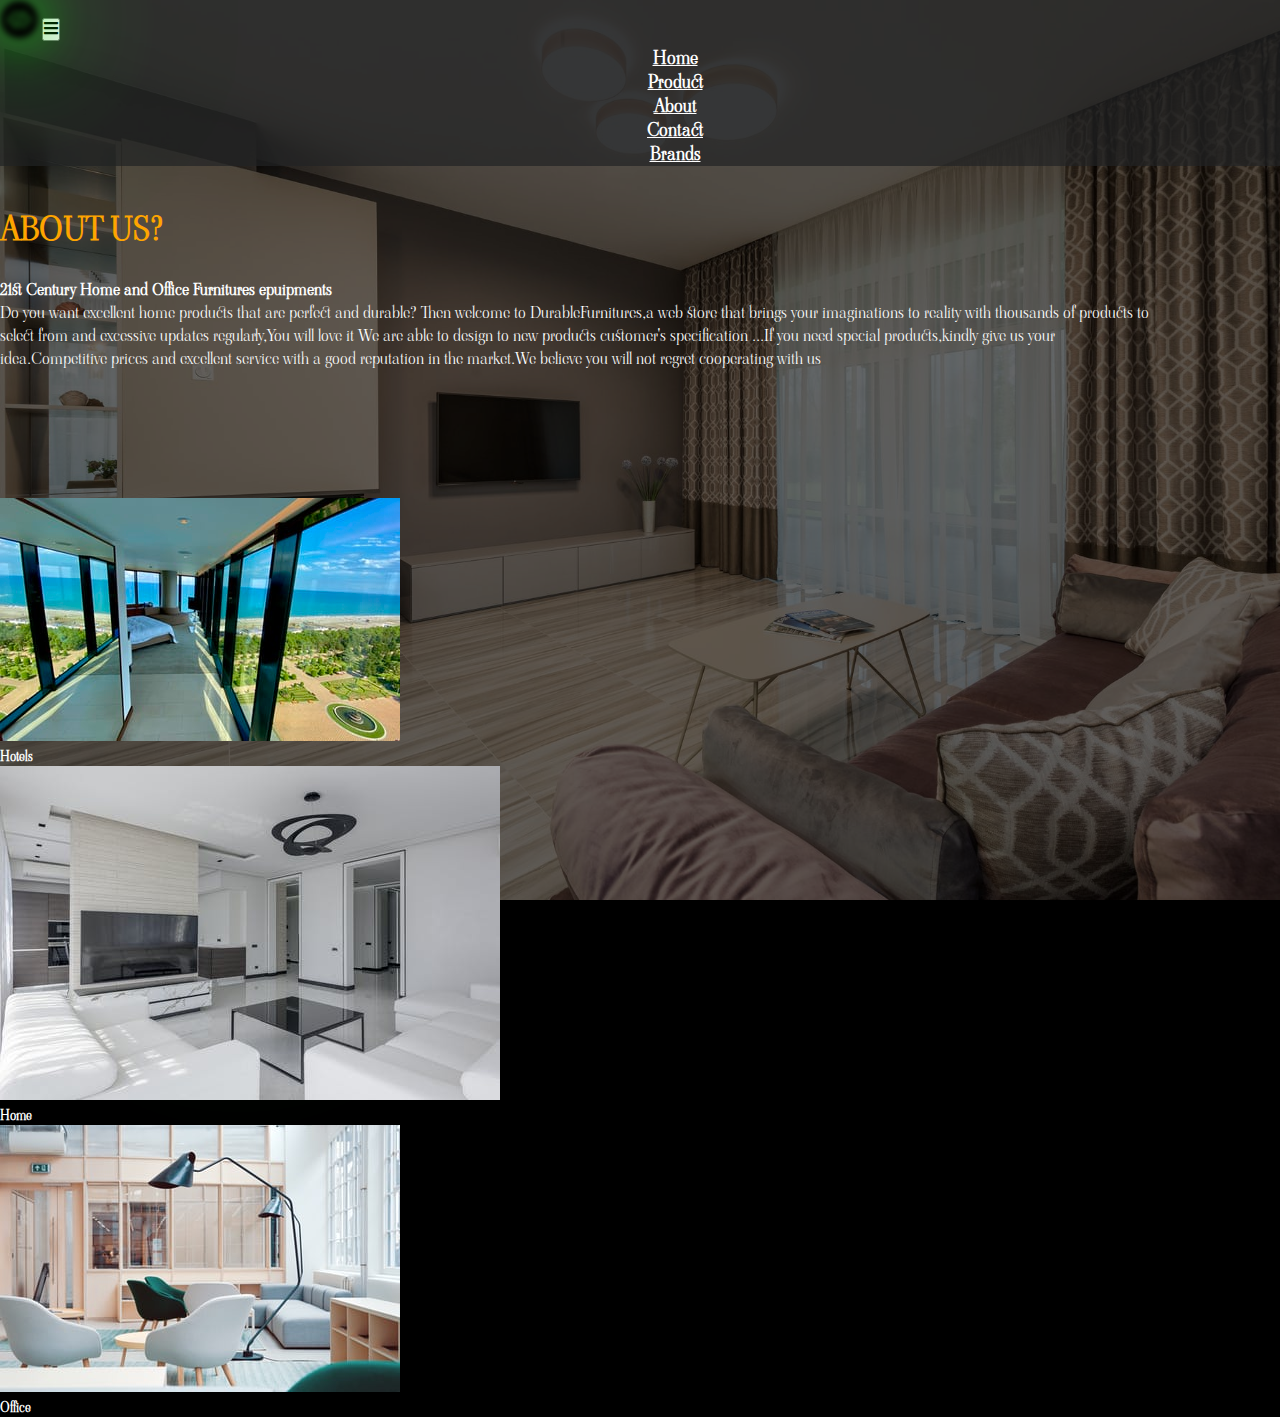
==== about.html @ c14c6b09 "Initial-Commit" ====
<!DOCTYPE html>
<html lang="en">
<head>
    <meta charset="UTF-8">
    <meta http-equiv="X-UA-Compatible" content="IE=edge">
    <meta name="viewport" content="width=device-width, initial-scale=1.0">
    <title>ABOUT_PAGE</title>
    <link rel="stylesheet" href="assets/css/durablefurnitures.css">
    <link rel="stylesheet" href="https://cdn.jsdelivr.net/npm/bootstrap@4.6.0/dist/css/bootstrap.min.css" integrity="sha384-B0vP5xmATw1+K9KRQjQERJvTumQW0nPEzvF6L/Z6nronJ3oUOFUFpCjEUQouq2+l" crossorigin="anonymous">
 <link rel="stylesheet" href="assets/fontawesome-free-5.15.3-web/fontawesome-free-5.15.3-web/css/all.css">
 <link rel="preconnect" href="https://fonts.gstatic.com">
<link href="https://fonts.googleapis.com/css2?family=Viaoda+Libre&display=swap" rel="stylesheet">
</head>
<body style="background: #000;">
    <div class="container-fluid">
    <div class="bar">
    <nav id="nav" class="navbar navbar-expand-lg bg-dark  fixed-top">
        <a  id="logo" class="navbar-brand" href="#"><i class="fab fa-gg-circle text-white"></i></a>
        <button  class="navbar-toggler" type="button" data-toggle="collapse" data-target="#navbarTogglerDemo02" aria-controls="navbarTogglerDemo02" aria-expanded="false" aria-label="Toggle navigation">
          <span id="tog" class=""><i class="fas fa-bars text-white"></i></span>
        </button>
      
        <div class="collapse navbar-collapse" id="navbarTogglerDemo02">
          <ul id="ul" class="navbar-nav mr-auto mt-2 mt-lg-0">
            <li class="nav-item active ">
              <a class="nav-link" href="durablefurnitures.html"  id="hom">Home <span class="sr-only">(current)</span></a>
            </li>
           
            <li class="nav-item">
                <a class="nav-link" href="product.html" id="pro">Product</a>
              </li>
              <li class="nav-item">
                <a class="nav-link" href="about.html"id="abt">About</a>
              </li>
              <li class="nav-item">
                <a class="nav-link" href="contact.html" id="con">Contact</a>
            
            </li> <li class="nav-item">
              <a class="nav-link" href="brand.html" id="fur">Brands</a>
            </li>
          </ul>
          <!-- <span id="search"> <i class="fas fa-search"></i></span> -->
        </div>
      </nav>
      <div class="jumbotron" id="about_content">
<h1>ABOUT US?</h1>
<h4>21st Century Home and Office Furnitures epuipments</h4>
<p>Do you want excellent home products that are perfect and durable?
  Then welcome to DurableFurnitures,a web store that brings your imaginations to reality
  with thousands of products to select from and excessive updates regularly,You will love it
We are able to design to new products customer's specification ...If you need special products,kindly give us your idea.Competitive prices and excellent service with a good reputation in the market.We believe you will not regret cooperating with us

</p>
<div class="row row-cols-1 row-cols-md-3"id="col" >
  <div class="col mb-4">
    <div class="card h-100">
      <div class="card bg-dark text-white">
        <img src="assets/images/hotel1.jfif" class="card-img" alt="...">
        <div class="card-img-overlay">
          <h5 class="card-title"  id="ova">Hotels</h5>
      
        </div>
      </div>
    
    </div>
  </div>
  <div class="col mb-4">
    <div class="card h-100">
      <div class="card bg-dark text-white">
        <img src="assets/images/home1.jpeg" class="card-img" alt="...">
        <div class="card-img-overlay">
          <h5 class="card-title" id="ova">Home</h5>
      
        </div>
      </div>
     
    </div>
  </div>
  <div class="col mb-4">
    <div class="card h-100">
      <div class="card bg-dark text-white">
        <img src="assets/images/office.jfif" class="card-img" alt="...">
        <div class="card-img-overlay">
          <h5 class="card-title"  id="ova">Office</h5>
         
        </div>
      </div>
    
    </div>
  </div>

</div>

      </div>
        </div>
</div>
      
        
















<!-- =============FOOTER============ -->

<footer id="abtfoot">
  <a  id="logo" class="navbar-brand" href="#">DurableFurnitures</a> <div id="foo">
      
    <i class="fab fa-whatsapp text-white"></i><br>
    <a href="https://www.facebook.com/"><i class="fas fa-facebook text-white"></i></a><br>
    <i class="fab fa-instagram text-white"></i><br>


   </div>
  <br>   
  
       <b>   FURNITURE ADVERTISING</b> <br>
          <b>More About Us</b><br>
          <b>
          <i class="fas fa-map-marker-alt text-white">NO 23 ARALAMIGO STREET VENEZUELA</i></b><br>
         <b> <i class="fas fa-phone-square-alt text-white">+164-324-233-456-34</i></b><br>
        <b><i class="fas fa-envelope text-white">IDIKAJULIUS18@GMAIL.COM</i></b><br>
     <a href=""> <i id="i" class="fas fa-star text-white"></i></a>
       










</footer>












    <script src="https://code.jquery.com/jquery-3.5.1.slim.min.js" ></script>
    <script src="https://cdn.jsdelivr.net/npm/popper.js@1.16.1/dist/umd/popper.min.js"></script>
    <script src="https://cdn.jsdelivr.net/npm/bootstrap@4.6.0/dist/js/bootstrap.min.js" ></script>
  
  <script src="assets/js/durablefurniture.js"></script>
</body>
</html>
---- assets/css/durablefurnitures.css ----
*{
    margin: 0;
    padding: 0;
    box-sizing: border-box;
    color: white;
    font-family:  'Viaoda Libre', cursive;

  
}
@media screen and (min-width:780px) {

    #clone{
        margin-top: 30%;
        right: 115%;
        display: flex;
        
    }
}

/* ====MEDIAQUERY========== */
@media screen and (max-width:780px) {
/* 
    .son{
        width: 6rem;
        height: 3vh;
    } */
    .bg_chair img{
    margin-top: 46%;
    transform: translateX(16%);
    }
    #side{
        position: absolute;
        top: 10%;
        width: 100%;
    }
    #up{
        transform: translateY(-10%);
    }
    #clone{
        transform: translateY(-15%);
        left: -12.4%;
        display: flex;
        flex-direction: column;
        justify-content: none;
        
    }
    #foo{
       transform: translateY(-36%); 
            
    }
    #abtfoot{
        position: absolute;
        top: 1270px;
    }
    #cntfoot{
        position: absolute;
        top: 929px;
    }


    #one{
        margin: 0;
        padding: 0;
    
    }
    p_card{
        position: relative;
        margin-bottom: 30%;
    }

.p_container{
    display: flex;
        flex-direction: column;
        position: relative;
        right: 7%;
}
 
}
/* ===================== */
.b_img{
    background:url(../images/rbg2.jfif);
    background-repeat: no-repeat;
    background-size: cover;
    background-position: center;
    opacity: 1;
    height: 100vh;
}




#logo{
    
    font-size: 2rem;
    color: white important;
    filter: blur(3px);
    text-shadow: 0 0 50px #0f0,
                    0 0 100px #0f0,
                    0 0 150px #0f0,
                    0 0 200px #0f0,
                    0 0 250px #0f0;
  animation: animate 5s linear infinite;                 
}
@keyframes animate {
    0%{
        filter: hue-rotate(0deg);
    }
    100%{
        filter: hue-rotate(360deg);
    }
}

::-webkit-scrollbar{
    width: 5px;
}
::-webkit-scrollbar-thumb{
background: linear-gradient(34deg,black,white);
border-radius: 3px;

} 
#btn{
    position: absolute;
    top: 70%;
    left: 54%;
    width: 20%;
    background: transparent;
    border-radius: 20px;
    font-family:  'Viaoda Libre', cursive;
    color: blue;
    z-index: -1;
}
#nav{
    background:rgba(34, 35, 36, 0.712);
}


#search{
    font-size: 1.3rem;
    color: aliceblue;
    text-shadow: 5px 3px 3px blue;  
    
}

#ul li{
font-family:  'Viaoda Libre', cursive;
font-size: 1.1em;
font-weight: 900;

}
#ul li a{
color: white;


}

#fur,#hom,#mes,#pro,#abt,#con{
    margin-left: 70px;
    display: flex;
    justify-content: space-around;
    align-items: center;
}
.bg_chair{
position: absolute;
top: 10%;

}
.bg_chair img{
        width: 70%;
        min-width: 40%;
       animation: animates 5s linear infinite;
   }
   @keyframes animates{
   0%,100%{
       transform: translateY(50px);
   }
   50%{
       transform: translateY(100px);
   }
   }
   .content{
       
       width: 88%;
       margin: auto;
       position: relative;
       z-index: p;
       margin-top: 5%;
       font-family:  'Viaoda Libre', cursive;

   }
   .bar{
    width: 100%;

    background: rgba(0, 0, 0, 0.6);
    position: absolute;
    top: 0;
    left: 0;
    z-index: 1;
    height: 100vh;   
   }
   .content h2{
    font-size: 2.3em;
color: red;
       border-bottom: 5px solid blue;
       font-family:  'Viaoda Libre', cursive;
       color: orangered;
   }
   .content p{
       font-size: 1.4em;
       color: black;
   }
.sidebar{
    width: 30%;
    min-width: 30%;
    background: rgba(0, 0, 0, 0.8);
    position: absolute;
    top: 16%;
    left: 0;
    z-index: 1;
    height: 84vh;
    border-radius: 10px;
    transition: 0.5s;
animation: txt 1s linear forwards;
}
@keyframes txt {
    0%{
        transform: translateX(-70%);
    }
    100%{
        transform: translateX(0);
    }
}

sub{
    color: white;
    font-weight: 300;
}


#txt{
     position: absolute;
    left: 45%;
    font-family:  'Viaoda Libre', cursive;
font-size: 156%; 
color: white;
top: 30%;
background: transparent;
z-index: 2;

}


section h3{
    margin: 0 auto;
    display: flex;
    justify-content: center;
    align-items: center;
    width: 20%;
    font-size: 1.2em;
    font-family:  'Viaoda Libre', cursive;
border-bottom: 3px solid blue;
color: red;
}
#img{
    display: flex;
    justify-content: center;margin: 0 auto;

    width: 50%;
}

.cards{
    background: #333;

}

i{
    font-size: 1.2em;
    color: black;
}


.cards h3{
   margin-bottom: 5%;
}
/* =======ABOUT PAGE CSS DESIGN========== */
.container-fluid{
 background: url(../images/pexels-photo-6934181.jpeg);

background-repeat: no-repeat;
background-size: cover;
background-position: center; 
opacity: 1;
height: 100vh;
}
#about_content{
    font-family:  'Viaoda Libre', cursive;
    font-size: 100%;
    color: white;
    align-items: center;
    background: transparent;
}
#about_content h1{
    color: #ffa500;
    margin-top: 40px;

}
#about_content h4{
 position: relative;
 margin-top: 2%;
}
#about_content p{
width: 90%;
flex-wrap: wrap;
color: white;
}
#about footer{
    position: absolute;
    top: 270px;
}
#col{
    margin-top: 10%;
}
/* ======CONTACT CSS========= */

.contact{

    position: relative;
    min-height: 100vh;
    padding: 50px 100px;
    display: flex;
    justify-content: center;
    align-items: center;
    flex-direction: column;
    background: url(../images/pexels-photo-6934181.jpeg);
    background-size: cover;

}
.contact .contents{
    max-width: 800px;
    text-align: center;
}
.contact .contents h4{
    font-size: 36px;
    font-weight: 600;
    color: #ffa500;
    display: flex;
    justify-content: center;
margin-left: 60%;
    align-items: center;
}
.contact_container{
    width: 100%;
    display: flex;
    justify-content: center;
    align-items: center;
    margin-top: 30px;
}
.contact .contactInfo{
    width: 50%;
    display: flex;
    flex-direction: column;
}
.contact .contactInfo .box{
    position: relative;
    padding: 20px 0;
    display: flex;
}
.contact .contactInfo .box .icons{
    min-width: 60px;
    color: black;
    height: 60px;
    background: rgb(20, 19, 19);
    display: flex;
    justify-content: center;
    align-items: center;
    border-radius: 50%;
    font-size: 22px;
}
.contact .contactInfo .box .text{
    display: flex;
    margin-left:20px ;
    font-size: 16px;
    flex-direction: column;
    font-weight: 300;}
    .contact .contactInfo .box .text h2{
font-weight: 500;
color: #00bcd4;


    }
.contactForm{
    color: #333;
    width: 40%;
    padding: 40px;
    background: #fff;
    margin-top: 20px;
}
.contactForm h2{
    font-size: 30px;
    color: #333;
    font-weight: 500;

}
.box p{
    color: white;
}
.contactForm .inputBox{
    position: relative;
    width: 100%;
    margin-top: 10px;
}
.contactForm .inputBox input,
textarea{
    color: #000;

width: 100%;
padding: 5px 0;
font-size: 16px;
margin: 10px 0;
border: none;
border-bottom: 2px solid #333;
outline: none;
resize: none;
}
.contactForm .inputBox span{
    position: absolute;
    left: 0;
    color: #000;
    padding: 5px 0;
    font-size: 16px;
    margin: 10px 0;
    pointer-events: none;
    transition: 0.5s;
}
.contactForm .inputBox input:focus ~ span,
.contactForm .inputBox input:valid ~ span,
.contactForm .inputBox textarea:focus ~ span,
.contactForm .inputBox textarea:valid ~ span{
color:#e91e63;
font-size: 12px;
transform: translateY(-20px);
}
input[type="submit"]{
width: 100px;
color: #fff;
border: none;
cursor: pointer;
padding: 10px;
font-size: 18px;

}
#ova{
    color: #fff;
}
.card-title {
    font-family:  'Viaoda Libre', cursive;

    color: black;
}
.card-body {
    font-family:  'Viaoda Libre', cursive;

    
}

fas fa-star {
    color: black;
}

@media (max-width:991px) {
    .contact{
        padding: 50px;
    }
    .contact_container{
        flex-direction: column;
    }
    .contact .contactInfo{
        margin-bottom: 40px;
    }
    .contact .contactInfo,
    .contactForm{
        width: 100%;
    }
    .contact .contents h4{

        font-size: 30px;
        
    }
}
/* =========PRODUCT CSS======= */
.p_container img{
    width: 18.7rem;
}
.p_container{
   color: black;
width: 80%;
margin-left: 13%;
top: 2%;
position: relative;
display: flex;
justify-content: space-between;



}

 .p_container .p_card .face{
    width: 300px;
    height: 200px;
    transition: 0.5s;

}
#p_body{
    min-height: 100vh;
    display: flex;
    justify-content: center;
    align-items: center;
    background: #333;
}
.p_container h3, p{
    color: black;
}

 .face1{
    position: relative;
    background: #333;
    display: flex;
    justify-content: center;
    align-items: center;
    z-index: 1;
    transform: translateY(100px);
}
.face2:hover{
    transform: translateY(0px);
}

 .p_container .p_card .face2{
    position: relative;
    background: #fff;
    display: flex;
    justify-content: center;
    align-items: center;
    padding: 23px;
    box-sizing: border-box;
    box-shadow: 0 20px 50px rgba(0, 0, 0, 0.8);
    transform: translateY(-100px);
}
.p_container .face1:hover{
    background: #ffa500;
    transform: translateY(0px);
}
.p_content:hover{
    opacity: 1;
}
 .p_content p {
    margin: 0;
    padding: 0;

}
.p_content img{
    max-width: 300px;

}
.p_content h3{
    margin: 0 0 24px 0;
    padding: 0;
    color: blanchedalmond;
    text-align: center;
    font-size: 1.5em;
}
.p_card:hover{
    opacity: 1;
}
 #a {
    margin: 55px 0 0;
    display: inline-block;
    text-decoration: none;
    color: #333;
    font-weight: 900;
    padding: 5px;
    border: 1px solid #333;


}
#a:hover{
    background: #333;
    color: #fff;
    
}
.p_content{
    transition: 0.5s;
}
#clone{
    margin-top: 30%;
    right: 115%;
    display: flex;
    
}

#one{
    margin-right: 34px;
}
/* ========DFchair CSS======= */
.c_card img{
    width: 20rem;
    
}
#c_body{
    background: #fff;
  

}
.c_container{

    color: black;
    max-width: 1000px;
    margin: 100px auto;
    display: flex;
    flex-wrap: wrap;
    justify-content: space-around;
}
.c_card{
    border: 1px solid aliceblue;
    position: relative;
    width: 300px;
    height:210px;
    background:aliceblue;
transform-style:preserve-3d;
transform: perspective(2000px);
transition: 1s;
box-shadow: inset 300px 0 50 rgba(0, 0, 0,.5);

}
.c_card:hover{
    z-index: 1000;
box-shadow: inset 20px 0 50 rgba(0, 0, 0,.5);
transform: perspective(2000px)rotate(-10deg);
}
.c_card .c_imgBox{
    position: relative;
    width: 100%;
    height: 100%;
    box-sizing: border-box;
    transform-origin: left;
    z-index: 1;
    transition: 1s;
}
.c_imgBox:hover{
    transform: rotateY(-135deg);

}
.c_imgBox .img{
    position: absolute;
    top: 0;
    left: 0;
    width: 100%;
    height: 100%;
    object-fit: cover;

}
.c_card .c_details h6{
    color: #00bcd4;
    text-align: center;
    font-size: 1.2em;
    display: flex;
    justify-content: center;
    align-items: center
    ;
    
}
.c_card .c_details{
    position: absolute;
    top: 0;
    left: 20%;
    box-sizing: border-box;
    padding: 20px;
    text-align: center;
    align-items: center;
}
#c_push{
    margin-top: 50px;
    
}
.c_details i{
    text-align: center;
}
 /* =============BRAND CSS=============== */
#b_body{
    background: #000;
}
/* =========================================== */
/* ===============FOOTER CSS============= */
footer{
    background: #000;
    width: 100%;
}
footer #logo{
    margin-left: 10%;
}
footer b{
    margin-left: 4%;
    font-size: 72%;
}

footer #i {
    position: relative;
    bottom: 50%;
    left: 50%;
    
}
#bag{
    position: relative;
    margin-top: 2%;
}
#foo{
    display: flex;
float: right;      
    flex-direction: column;
    margin-right: 40px;
    margin-top: 60px;
    font-size:1.4em ;
   

}
#c_body{
    background: #333;
}
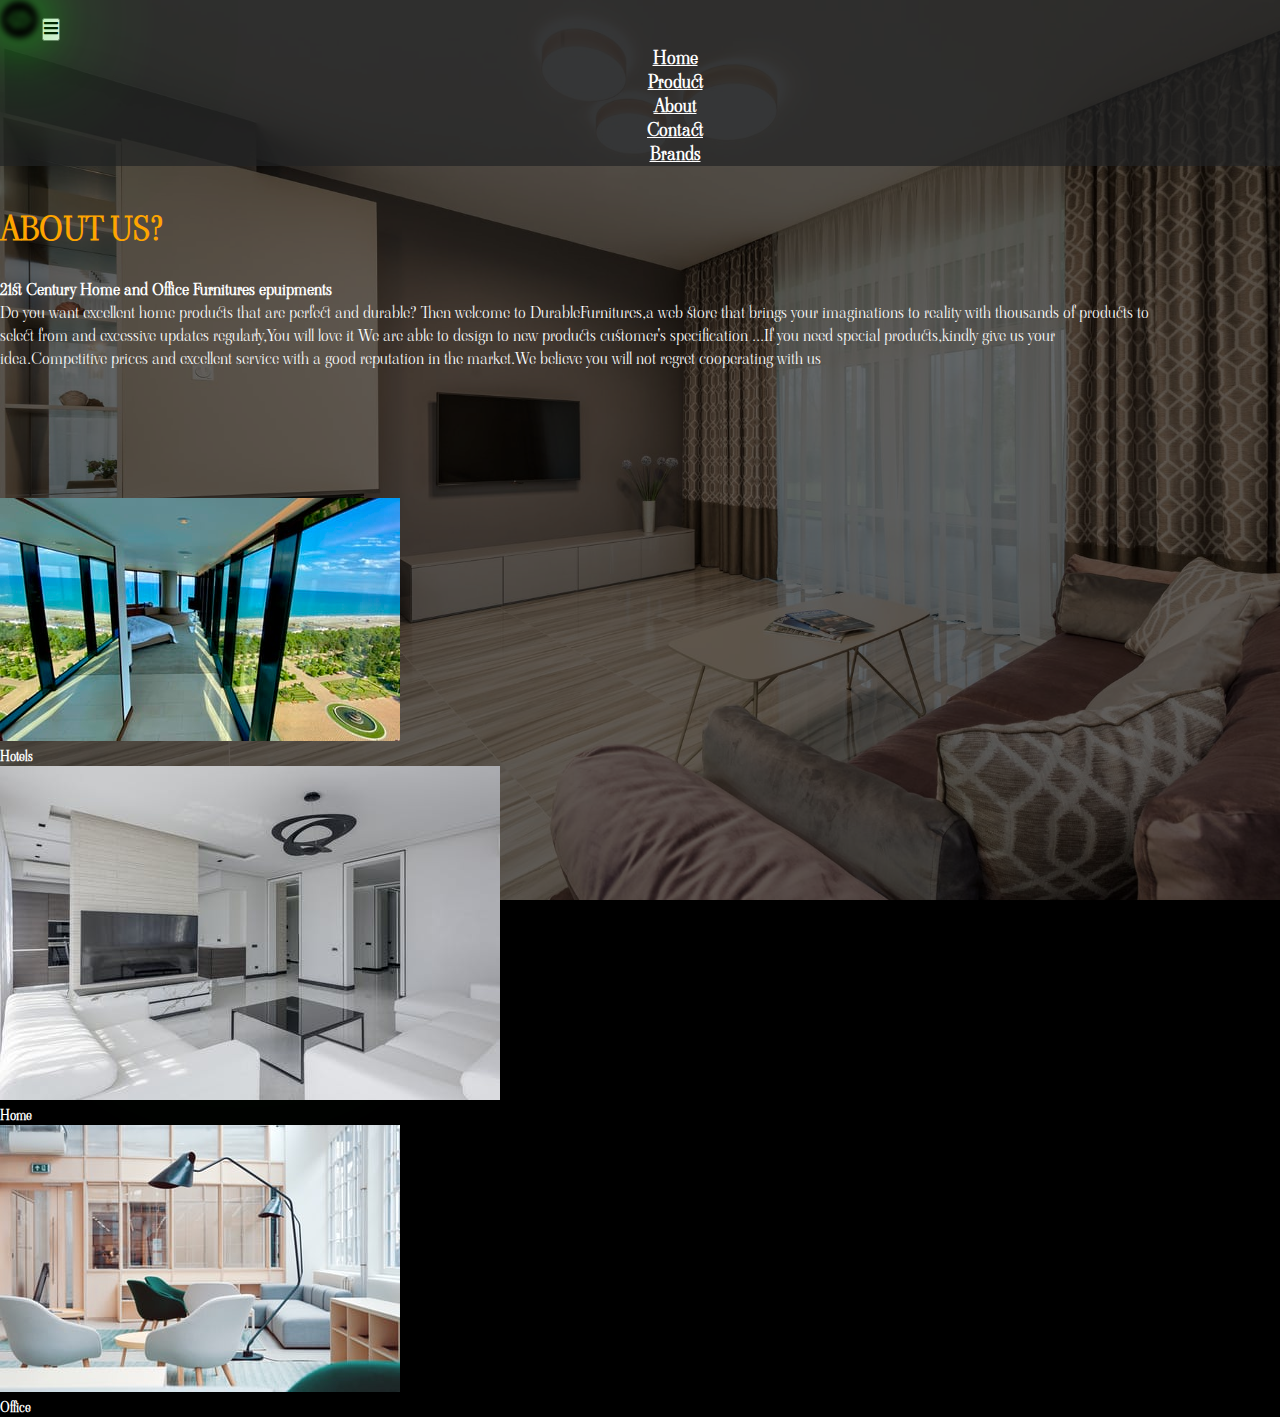
==== commit b0d8927a: "New Commit" ====
--- a/about.html
+++ b/about.html
@@ -23,7 +23,7 @@
         <div class="collapse navbar-collapse" id="navbarTogglerDemo02">
           <ul id="ul" class="navbar-nav mr-auto mt-2 mt-lg-0">
             <li class="nav-item active ">
-              <a class="nav-link" href="durablefurnitures.html"  id="hom">Home <span class="sr-only">(current)</span></a>
+              <a class="nav-link" href="index.html"  id="hom">Home <span class="sr-only">(current)</span></a>
             </li>
            
             <li class="nav-item">
@@ -109,7 +109,7 @@
 
 
 
-
+https://durable-furnitures.netlify.app/
 
 
 <!-- =============FOOTER============ -->
